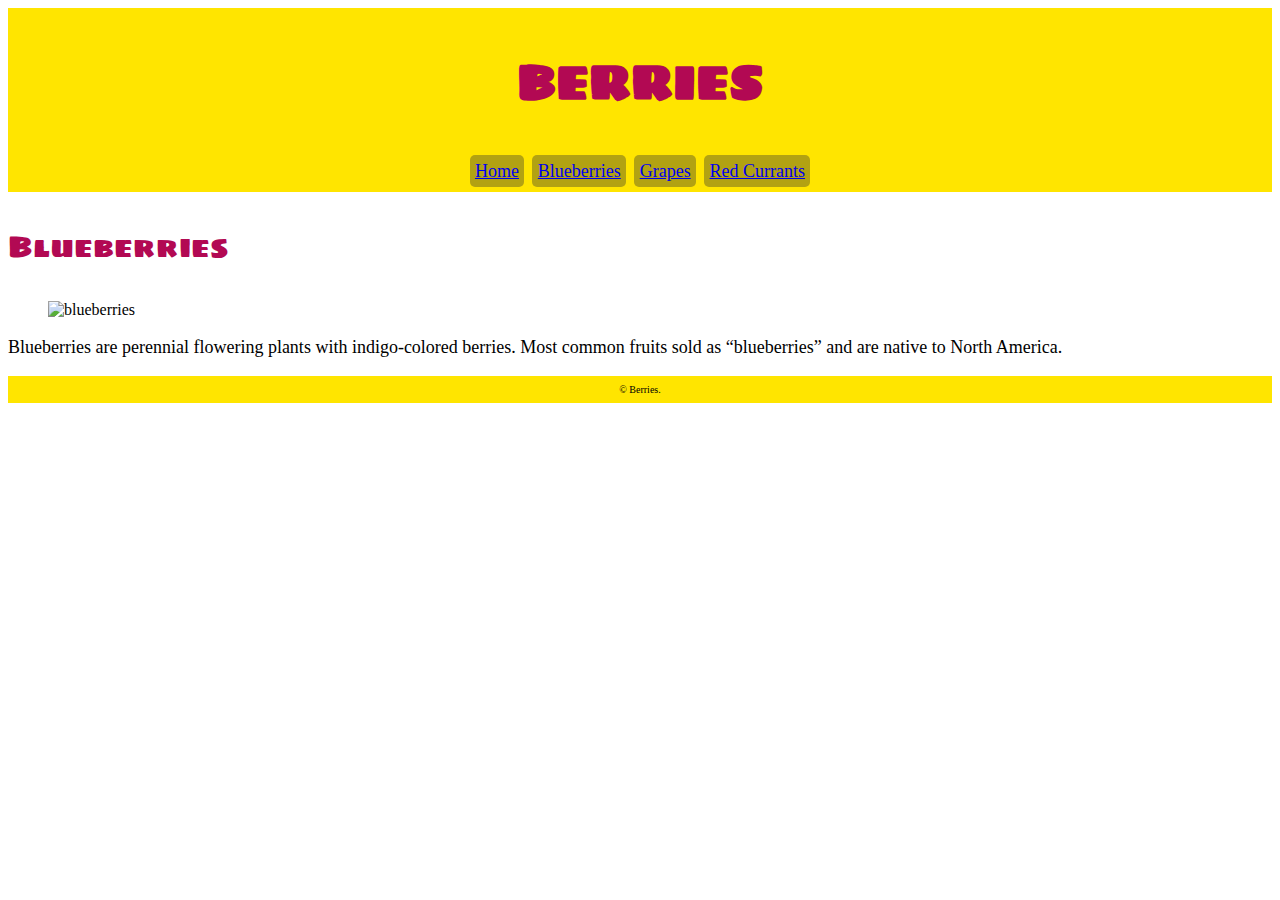
==== blueberries.html @ bb49c2a4 "linked pages" ====
<!DOCTYPE html>
<html lang="en-ca">
<head>
  <meta charset="utf-8">
  <title>BERRIES</title>
  <meta name="viewport" content="width=device-width,initial-scale=1">
  <link href="css/main.css" rel="stylesheet">
  <link href="https://fonts.googleapis.com/css?family=Sigmar+One" rel="stylesheet">
</head>

<body>
  <header>
    <h1>BERRIES</h1>

    <nav>
      <ul class="info-boxes">
        <li><a href="index.html">Home</a></li>
        <li><a href="blueberries.html">Blueberries</a></li>
        <li><a href="grapes.html">Grapes</a></li>
        <li><a href="red-currants">Red Currants</a></li>
      </ul>
    </nav>
  </header>

  <p class="berry"> Blueberries</p>
  <figure>
    <img src="images/blueberries.jpg" alt= "blueberries">
  </figure>
  <p>Blueberries are perennial flowering plants with indigo-colored berries. Most common fruits sold as “blueberries” and are native to North America.</p>

  <footer>
    <small>
      © Berries.
    </small>
  </footer>
</body>
</html>
---- css/main.css ----
html {
  box-sizing: border-box;
  background-color: #ffffff;
}

body {
  margin: 1;
}
h1 {
  font-family:'Sigmar One',cursive;
  text-align: center;
  font-size: 3rem;
  color: #b20953;
}

.info-boxes {
  margin: 0;
  padding: 0;
  list-style-type: none;
  text-align: center;
}

.info-boxes li {
  display: inline-block;
  margin: .1em;
  padding: .3em;
  background-color: #b2a212;
  border-radius: 5px;
  max-width: 20em;
}

.info-boxes li:hover {
  background-color: #b20953;
}

.berry {
  font-family:'Sigmar One', cursive;
  font-size: 1.875rem;
  color: #b20953;
}

ul {
  color: #fff;
  font-size: 1.125rem;
}

p {
  font-size: 1.125rem;
}

header {
  display: block;
  margin: 0em;
  padding: .2em;
  background-color: #ffe500;
}

footer {
  font-size: 0.75rem;
  display: block;
  margin: 0em;
  padding: .5em;
  background-color: #ffe500;
  text-align: center;
}

figure {
  image-align: left;

}
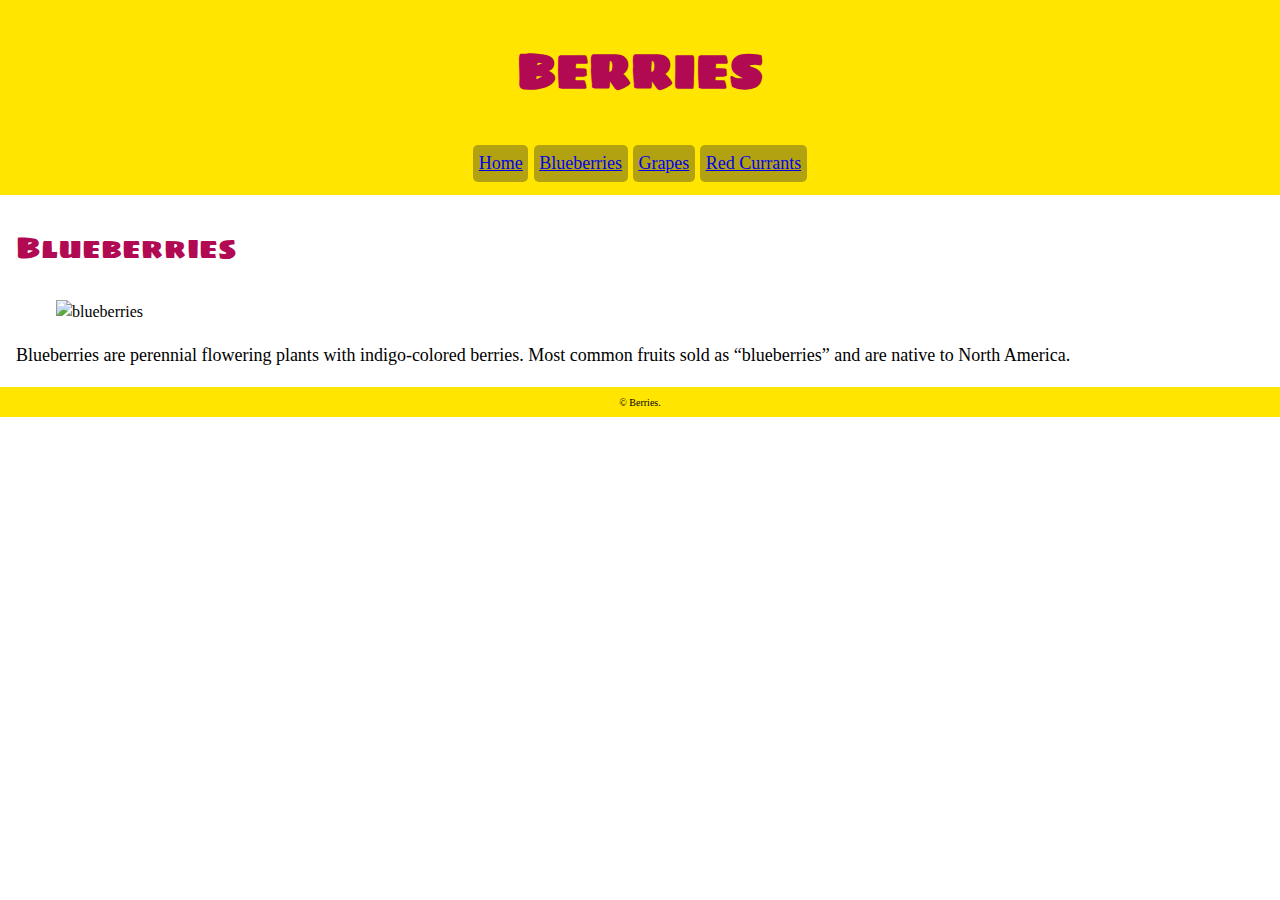
==== commit ee616df1: "margins" ====
--- a/blueberries.html
+++ b/blueberries.html
@@ -22,11 +22,13 @@
     </nav>
   </header>
 
+  <main>
   <p class="berry"> Blueberries</p>
   <figure>
     <img src="images/blueberries.jpg" alt= "blueberries">
   </figure>
   <p>Blueberries are perennial flowering plants with indigo-colored berries. Most common fruits sold as “blueberries” and are native to North America.</p>
+  </main>
 
   <footer>
     <small>
--- a/css/main.css
+++ b/css/main.css
@@ -1,10 +1,16 @@
 html {
   box-sizing: border-box;
   background-color: #ffffff;
+  line-height: 1.5;
+}
+
+main {
+  margin: 1em;
 }
 
 body {
-  margin: 1;
+  margin: 0;
+  font-family: Georgia;
 }
 h1 {
   font-family:'Sigmar One',cursive;
@@ -22,7 +28,7 @@
 
 .info-boxes li {
   display: inline-block;
-  margin: .1em;
+  margin: 5px .5px 10px .5px;
   padding: .3em;
   background-color: #b2a212;
   border-radius: 5px;
@@ -63,8 +69,3 @@
   background-color: #ffe500;
   text-align: center;
 }
-
-figure {
-  image-align: left;
-
-}
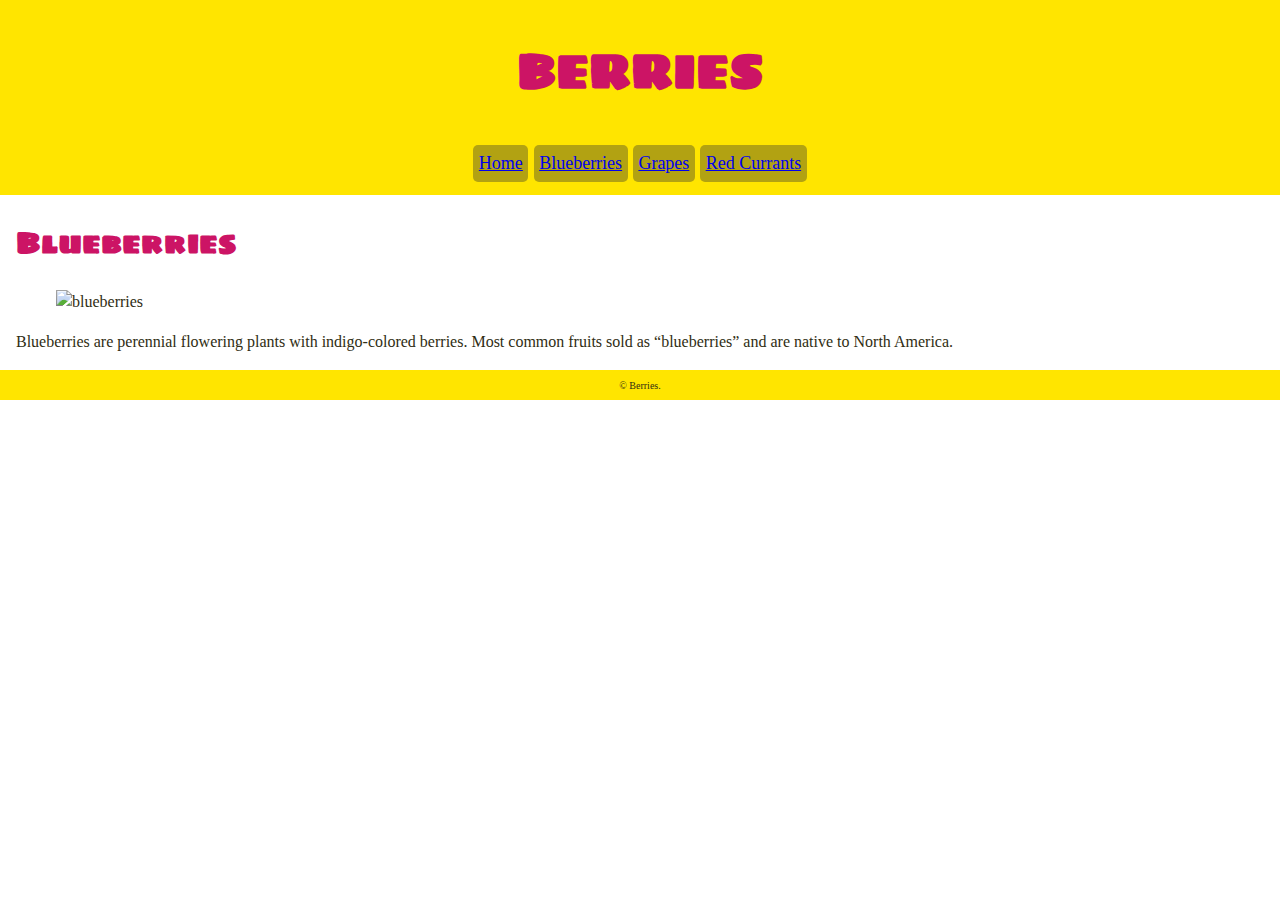
==== commit bce33542: "indentation and quote fixes" ====
--- a/blueberries.html
+++ b/blueberries.html
@@ -14,20 +14,20 @@
 
     <nav>
       <ul class="info-boxes">
-        <li><a href="index.html">Home</a></li>
-        <li><a href="blueberries.html">Blueberries</a></li>
-        <li><a href="grapes.html">Grapes</a></li>
-        <li><a href="red-currants">Red Currants</a></li>
+        <li><a class href="index.html">Home</a></li>
+        <li><a class href="blueberries.html">Blueberries</a></li>
+        <li><a class href="grapes.html">Grapes</a></li>
+        <li><a class href="red-currants">Red Currants</a></li>
       </ul>
     </nav>
   </header>
 
   <main>
-  <p class="berry"> Blueberries</p>
-  <figure>
-    <img src="images/blueberries.jpg" alt= "blueberries">
-  </figure>
-  <p>Blueberries are perennial flowering plants with indigo-colored berries. Most common fruits sold as “blueberries” and are native to North America.</p>
+    <h2 class="berry">Blueberries</h2>
+    <figure>
+      <img src="images/blueberries.jpg" alt="blueberries">
+    </figure>
+    <p>Blueberries are perennial flowering plants with indigo-colored berries. Most common fruits sold as “blueberries” and are native to North America.</p>
   </main>
 
   <footer>
--- a/css/main.css
+++ b/css/main.css
@@ -1,6 +1,6 @@
 html {
   box-sizing: border-box;
-  background-color: #ffffff;
+  background-color: #fff;
   line-height: 1.5;
 }
 
@@ -11,12 +11,14 @@
 body {
   margin: 0;
   font-family: Georgia;
+  color: #2f2d13;
 }
+
 h1 {
-  font-family:'Sigmar One',cursive;
+  font-family: "Sigmar One",cursive;
   text-align: center;
   font-size: 3rem;
-  color: #b20953;
+  color: #cc1465;
 }
 
 .info-boxes {
@@ -40,9 +42,9 @@
 }
 
 .berry {
-  font-family:'Sigmar One', cursive;
+  font-family: "Sigmar One", cursive;
   font-size: 1.875rem;
-  color: #b20953;
+  color: #cc1465;
 }
 
 ul {
@@ -50,13 +52,13 @@
   font-size: 1.125rem;
 }
 
-p {
+h2 {
   font-size: 1.125rem;
 }
 
 header {
   display: block;
-  margin: 0em;
+  margin: 0;
   padding: .2em;
   background-color: #ffe500;
 }
@@ -64,7 +66,7 @@
 footer {
   font-size: 0.75rem;
   display: block;
-  margin: 0em;
+  margin: 0;
   padding: .5em;
   background-color: #ffe500;
   text-align: center;
